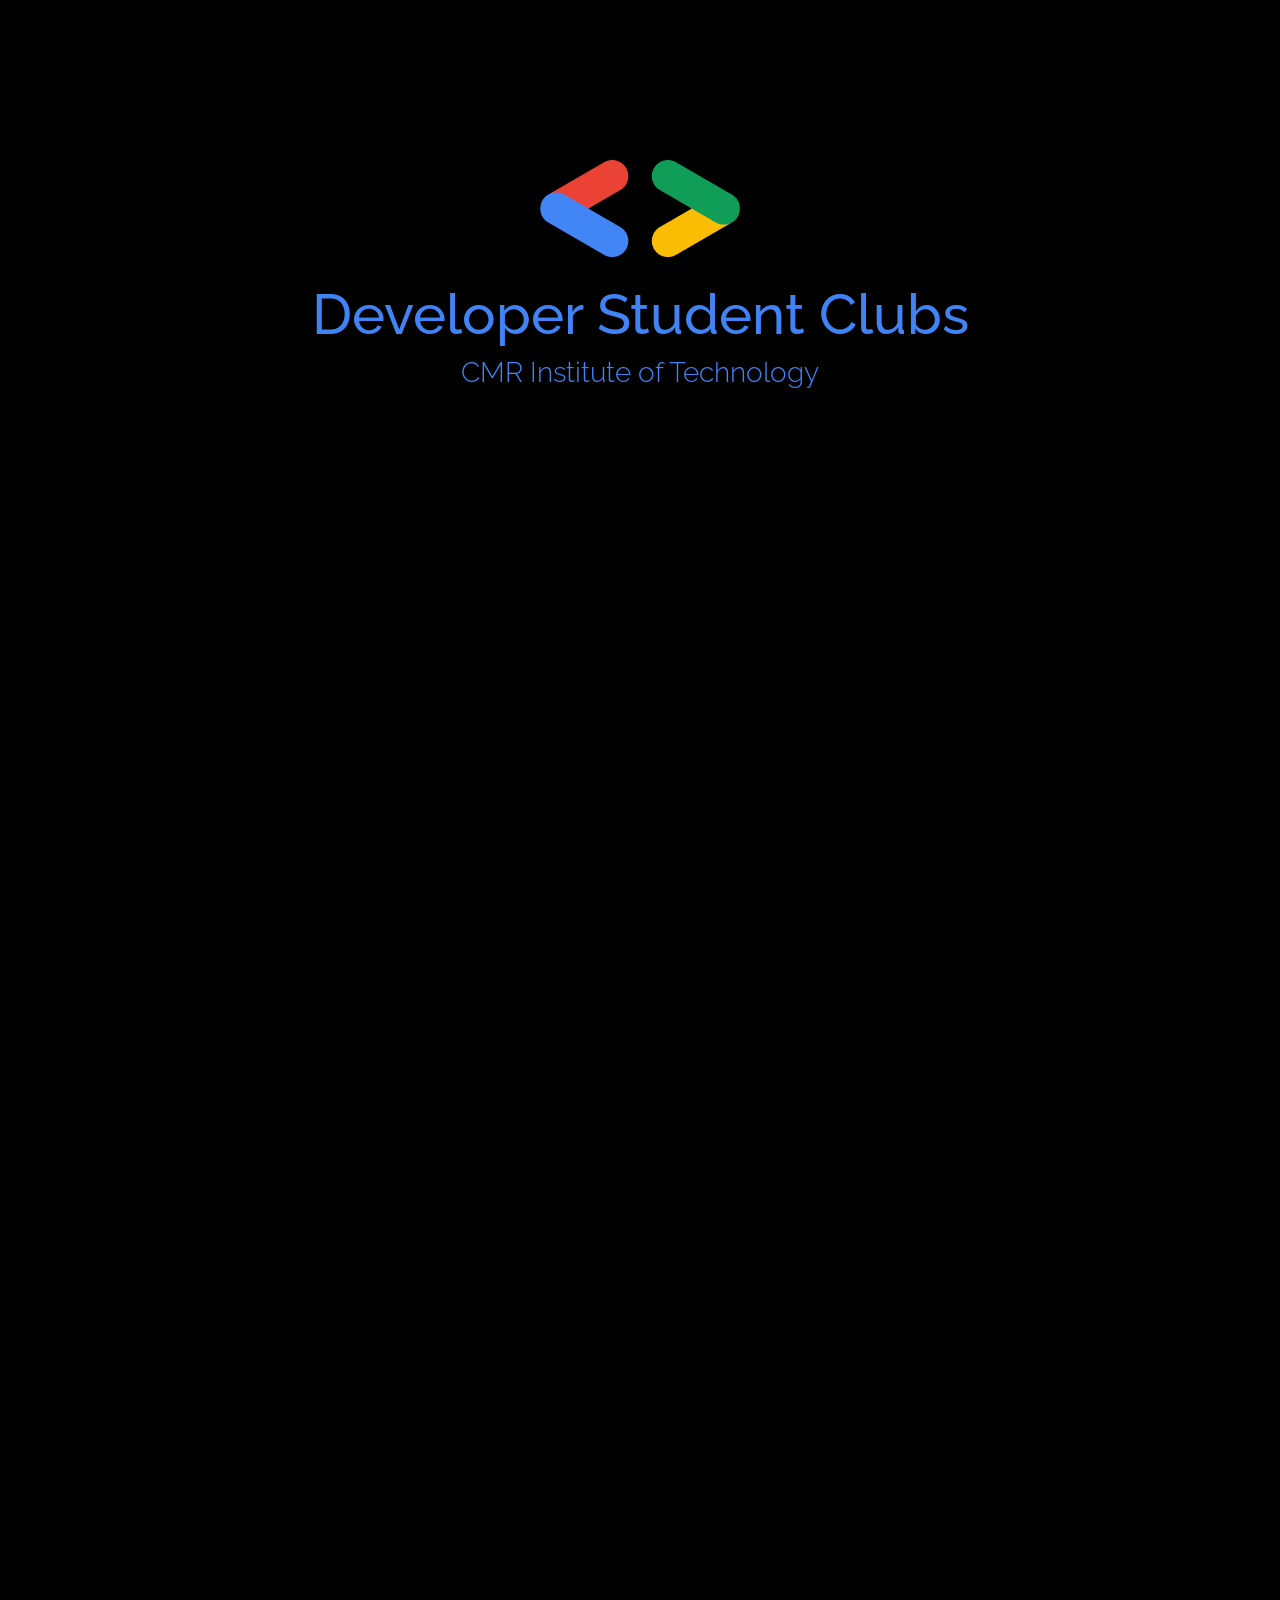
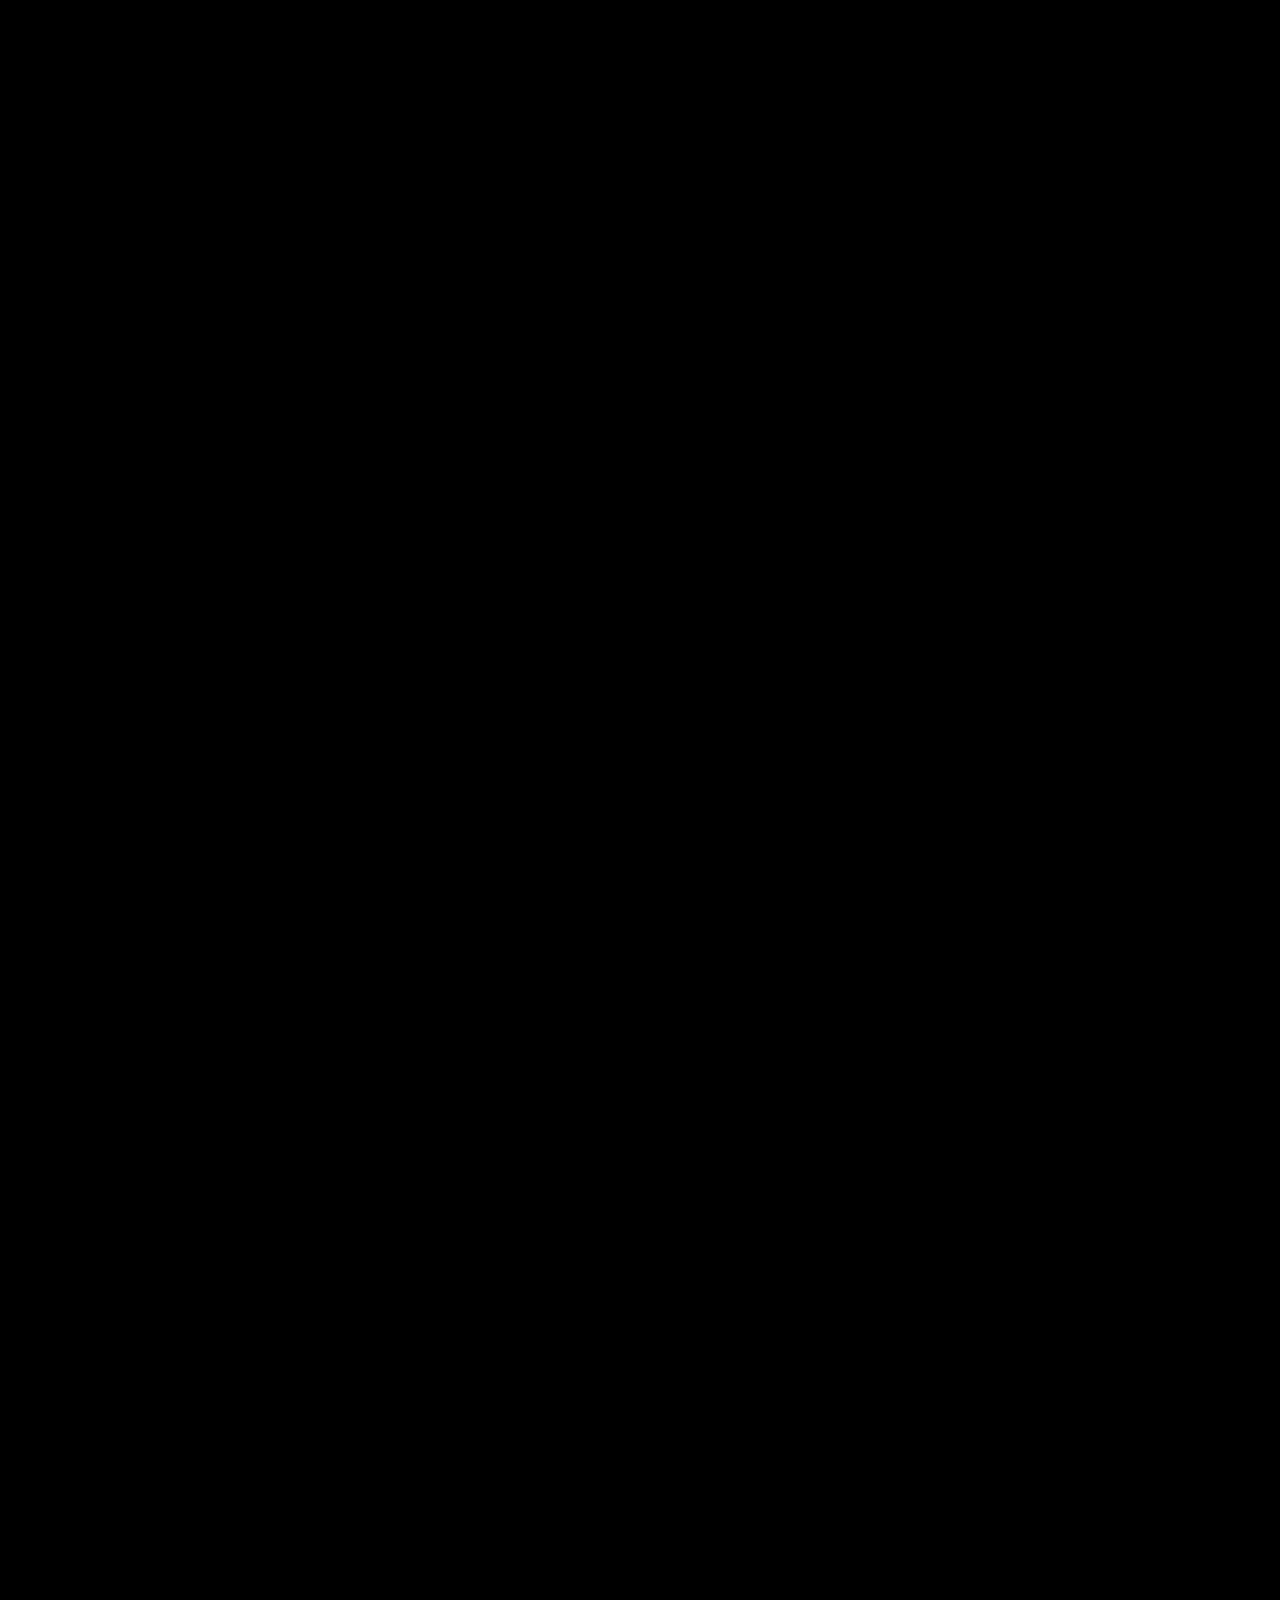
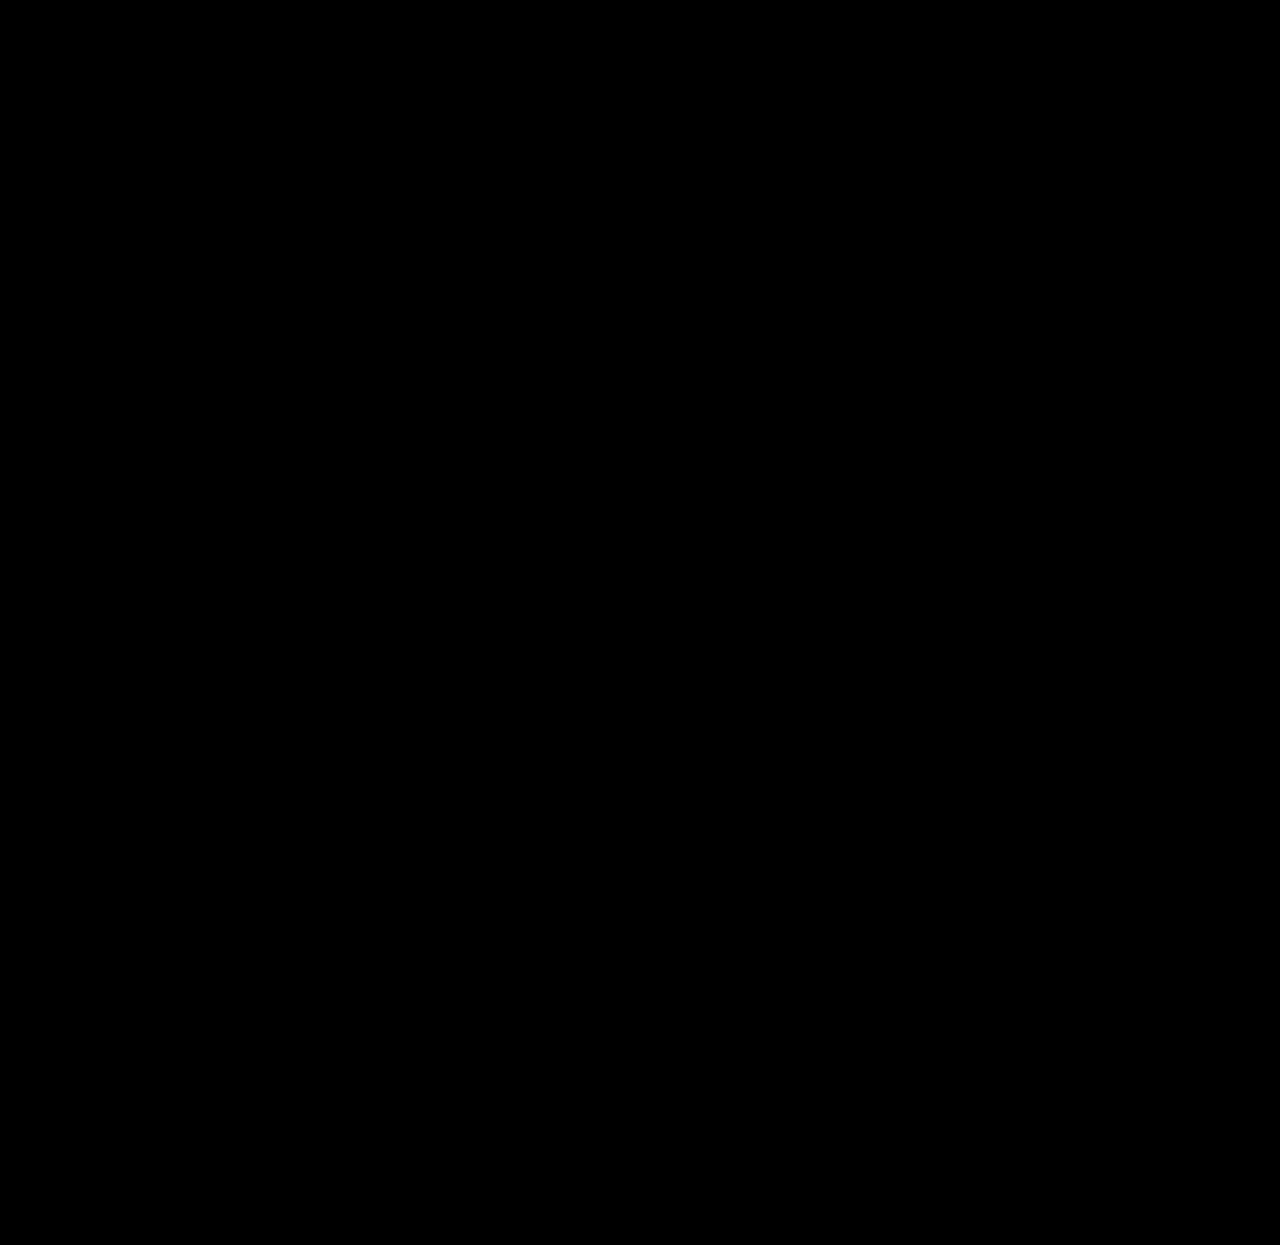
==== join/index.html @ 73b7c113 "Add files via upload" ====
<!DOCTYPE html>
<html lang="en">

<meta http-equiv="content-type" content="text/html;charset=UTF-8" />
<head>

  <meta charset="utf-8">
  <meta name="viewport" content="width=device-width, initial-scale=1, shrink-to-fit=no">
  <meta name="description" content="">
  <meta name="author" content="">

  <link rel="apple-touch-icon" sizes="57x57" href="../apple-icon-57x57.png">
  <link rel="apple-touch-icon" sizes="60x60" href="../apple-icon-60x60.png">
  <link rel="apple-touch-icon" sizes="72x72" href="../apple-icon-72x72.png">
  <link rel="apple-touch-icon" sizes="76x76" href="../apple-icon-76x76.png">
  <link rel="apple-touch-icon" sizes="114x114" href="../apple-icon-114x114.png">
  <link rel="apple-touch-icon" sizes="120x120" href="../apple-icon-120x120.png">
  <link rel="apple-touch-icon" sizes="144x144" href="../apple-icon-144x144.png">
  <link rel="apple-touch-icon" sizes="152x152" href="../apple-icon-152x152.png">
  <link rel="apple-touch-icon" sizes="180x180" href="../apple-icon-180x180.png">
  <link rel="icon" type="image/png" sizes="192x192"  href="../android-icon-192x192.png">
  <link rel="icon" type="image/png" sizes="32x32" href="../favicon-32x32.png">
  <link rel="icon" type="image/png" sizes="96x96" href="../favicon-96x96.png">
  <link rel="icon" type="image/png" sizes="16x16" href="../favicon-16x16.png">
  <link rel="manifest" href="../manifest.json">
  <meta name="msapplication-TileColor" content="#ffffff">
  <meta name="msapplication-TileImage" content="../ms-icon-144x144.png">
  <meta name="theme-color" content="#ffffff">

  <title>DSC - CMR Institue of Technology</title>

  <!-- Google Fonts -->
  <link href="https://fonts.googleapis.com/css?family=Raleway:400,500,700|Roboto:400,900" rel="stylesheet">

  <!-- Theme CSS - Includes Bootstrap -->
  <link href="../css/default.css" rel="stylesheet">

</head>

<style>
  @media (min-width: 400px) {
    #iframe {
     max-height: 5100px;
    }
  }
  @media (min-width: 500px) {
    #iframe {
     max-height: 4800px;
    }
  }
  @media (min-width: 600px) {
    #iframe {
     max-height: 4700px;
    }
  }
  @media (min-width: 700px) {
    #iframe {
     max-height: 4700px;
    }
  }
  @media (min-width: 800px) {
    #iframe {
     max-height: 4000px;
    }
  }
</style>


<body id="page-top">

  <header class="masthead">
    <div class="container h-100">
      <div class="row h-100 align-items-center justify-content-center text-center">
        <div class="col-lg-12 align-self-end">
          <a class="logo" href="../index.html" title="Home"><img class="img-fluid mx-auto d-block mb-4" alt="DSC Logo" src="../img/logo.png"></a>
          <h1 class="text-blue">Developer Student Clubs</h1>
        </div>
        <div class="col-lg-12 align-self-baseline">
          <h3 class="text-blue font-weight-light mb-5">CMR Institute of Technology</h3>
          <iframe id="iframe"  src="https://docs.google.com/forms/d/e/1FAIpQLSdfu3WMYR3VEYo7HB9ydw1OVYKr07CZP3lC_bRFhTyWv4ynKQ/viewform?embedded=true" style="width:700px; max-width:100%; height:7400px" frameborder="0" marginheight="0" marginwidth="0">Loading…</iframe>
        </div>
      </div>
    </div>
  </header>

  <script src="../vendor/jquery/jquery.min.js"></script>
  <script src="../beta/js/transit.min.js"></script>
  <script src="../js/custom.js"></script> 

</body>

<!-- Mirrored from www.dscsdmc.org/join/ by HTTrack Website Copier/3.x [XR&CO'2014], Sun, 16 Aug 2020 15:26:47 GMT -->
</html>
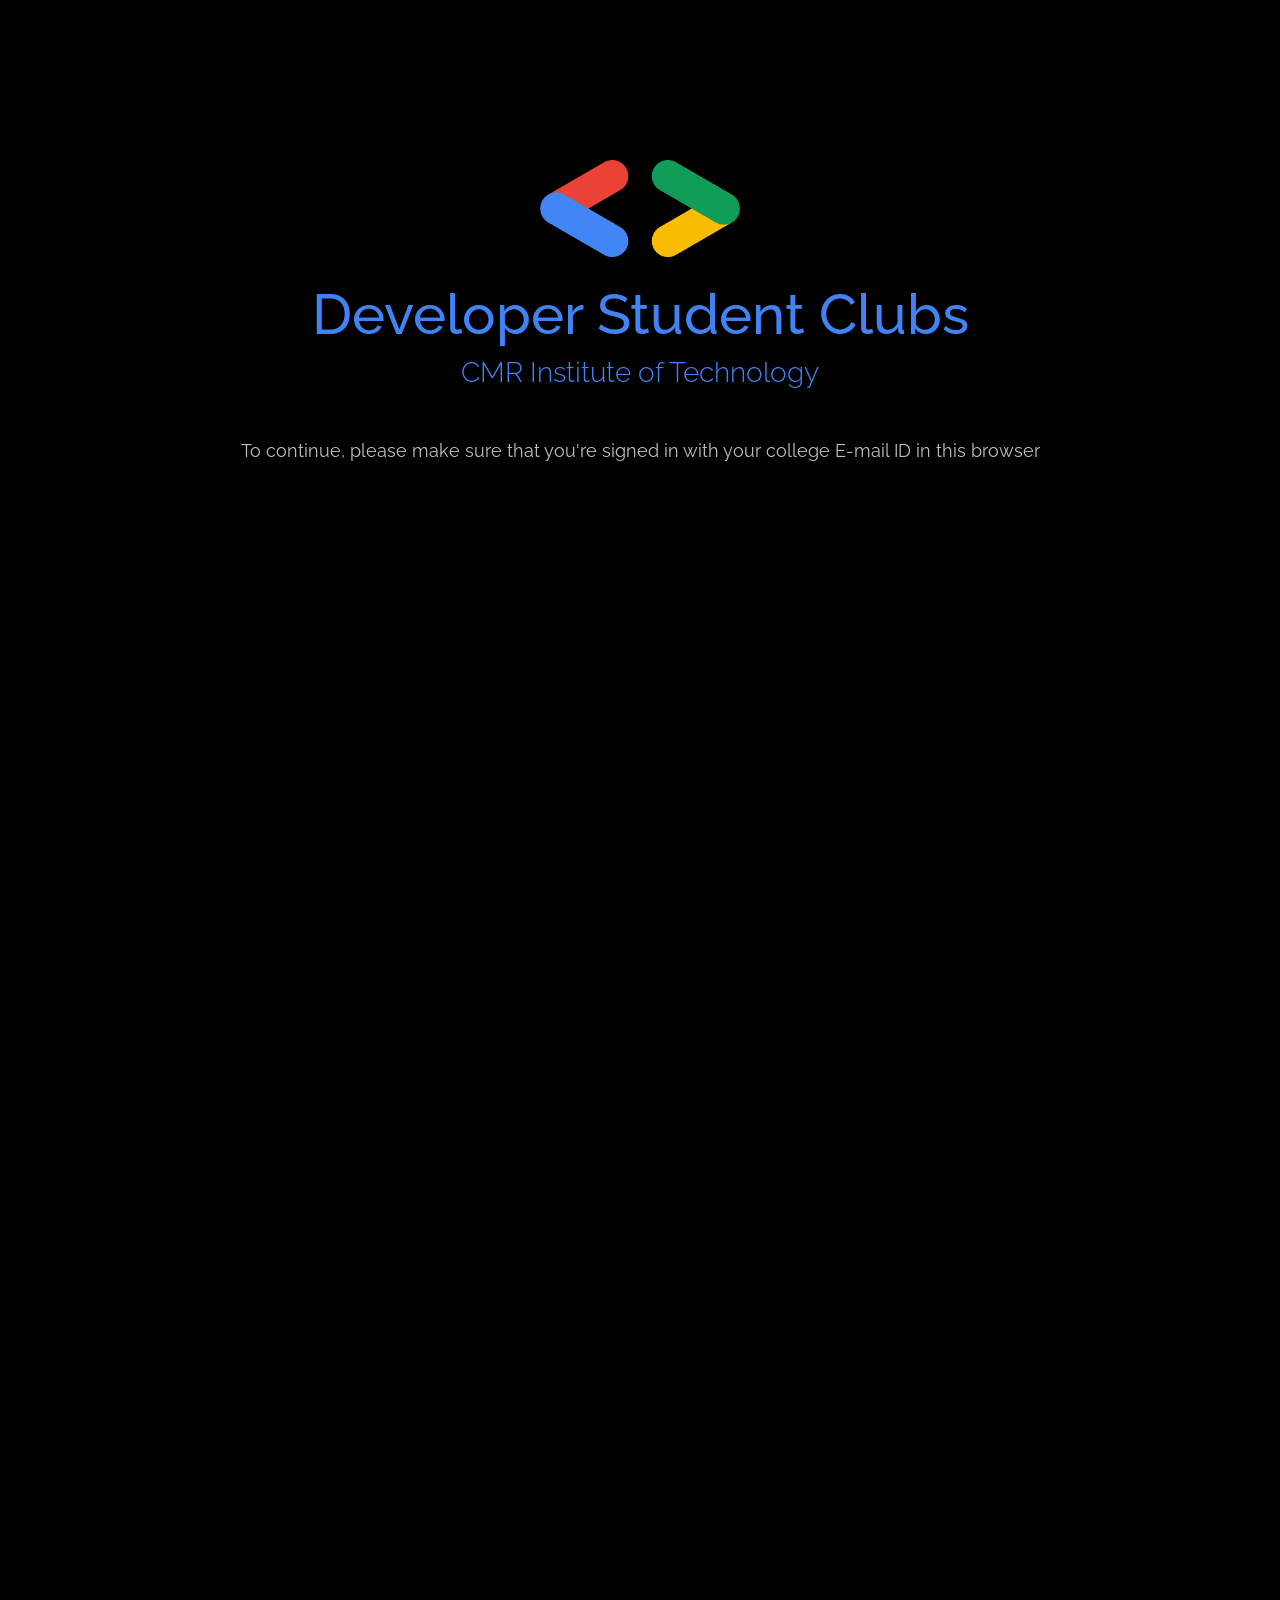
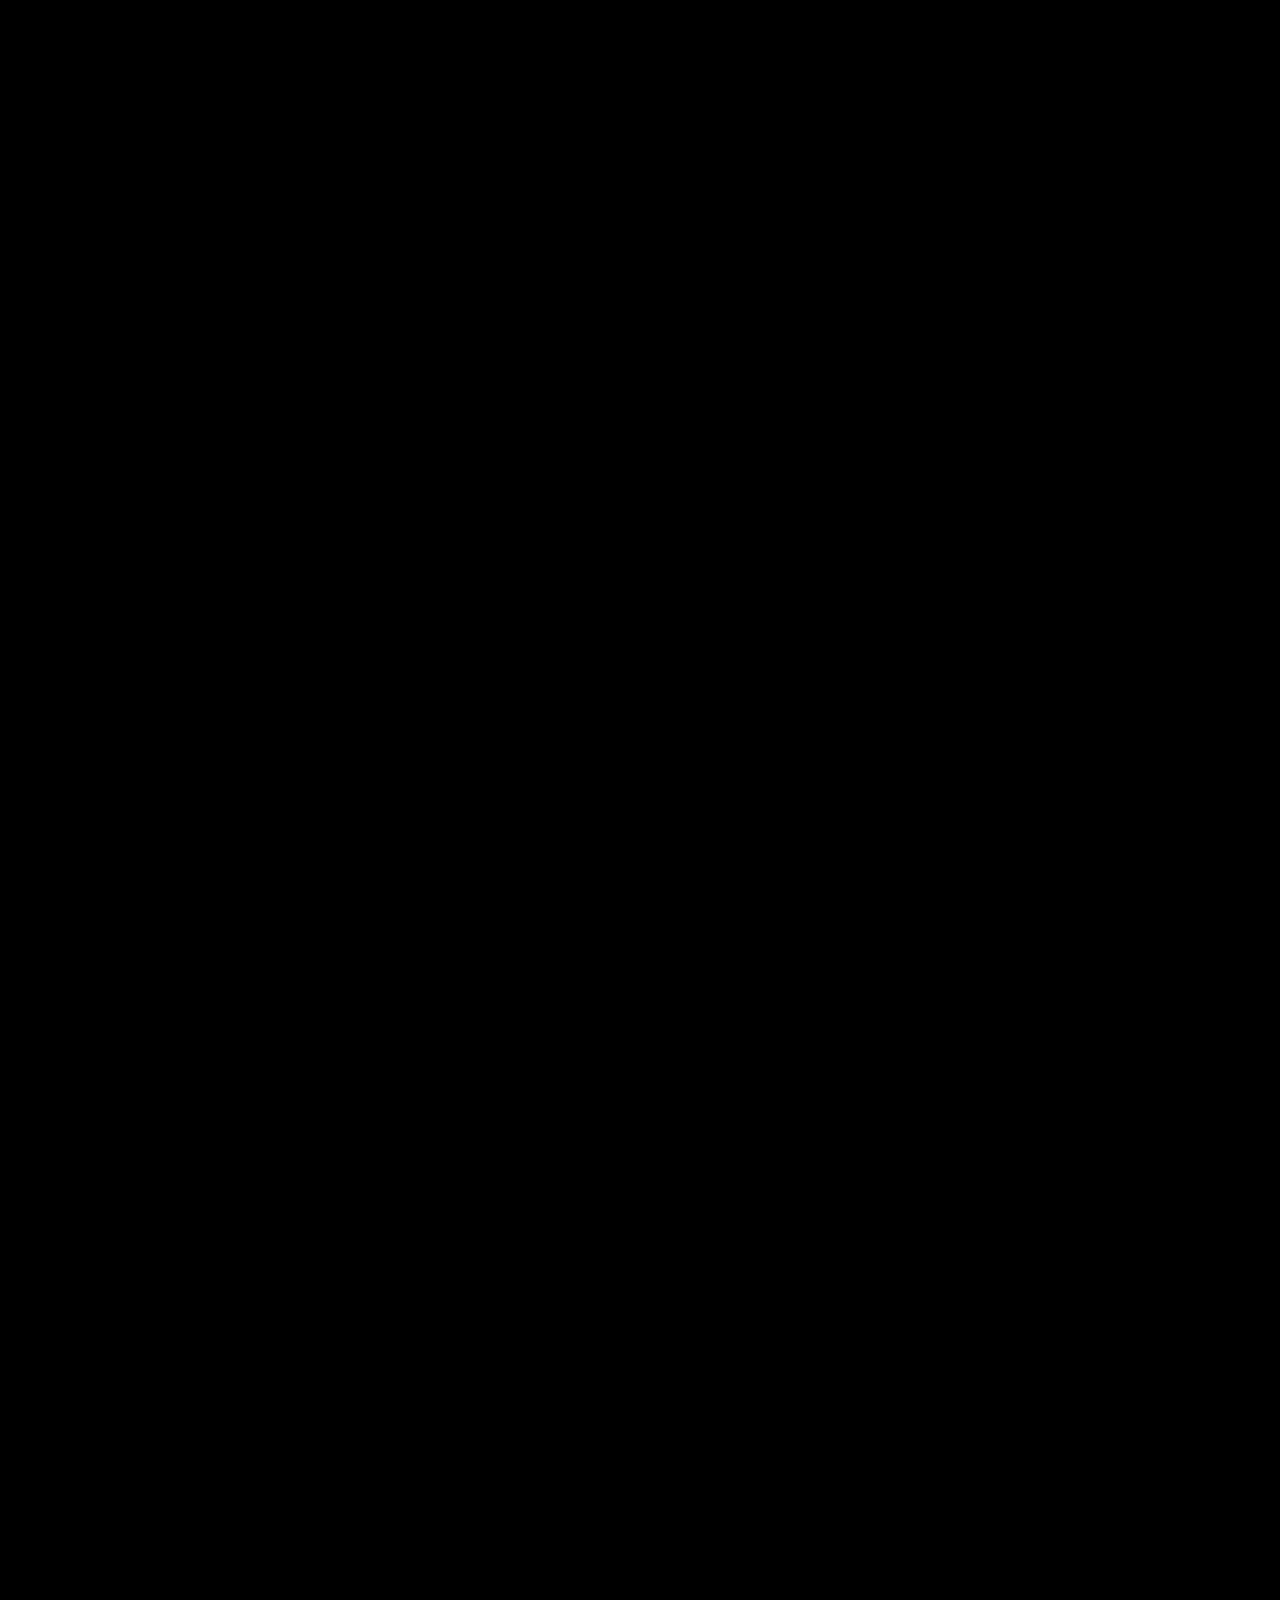
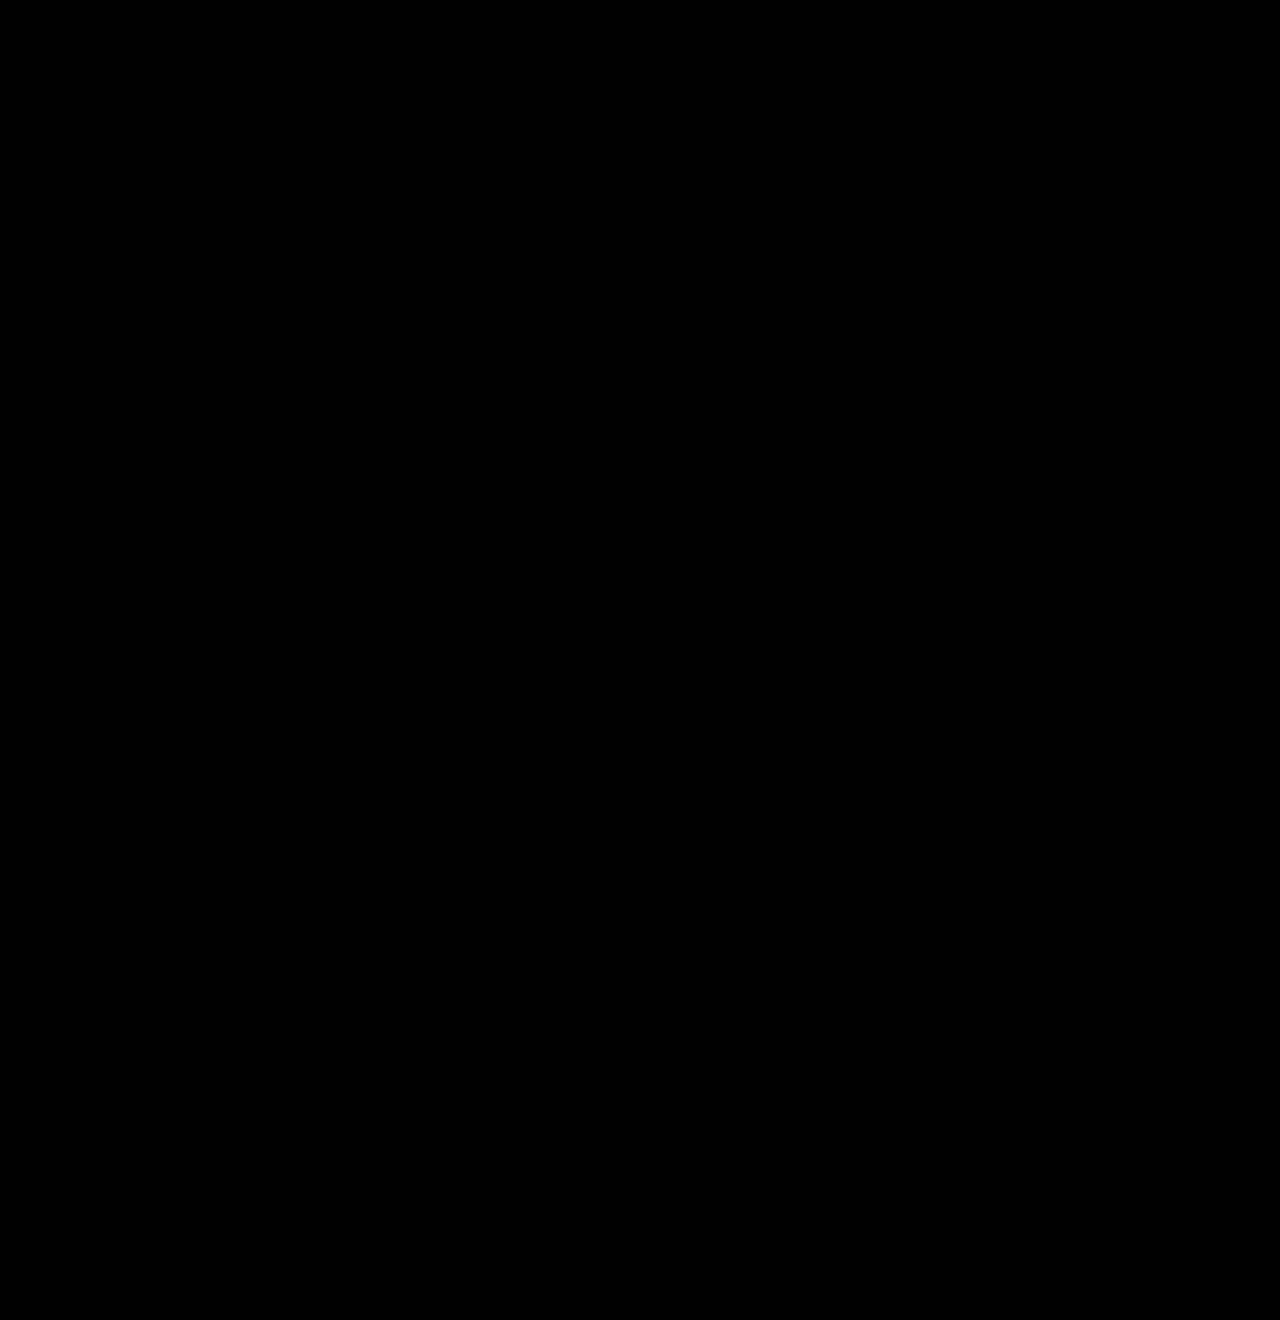
==== commit bd9da603: "Update form" ====
--- a/join/index.html
+++ b/join/index.html
@@ -77,7 +77,8 @@
         </div>
         <div class="col-lg-12 align-self-baseline">
           <h3 class="text-blue font-weight-light mb-5">CMR Institute of Technology</h3>
-          <iframe id="iframe"  src="https://docs.google.com/forms/d/e/1FAIpQLSdfu3WMYR3VEYo7HB9ydw1OVYKr07CZP3lC_bRFhTyWv4ynKQ/viewform?embedded=true" style="width:700px; max-width:100%; height:7400px" frameborder="0" marginheight="0" marginwidth="0">Loading…</iframe>
+          <p class="text-white-75 font-weight light mb-5">To continue, please make sure that you're signed in with your college E-mail ID in this browser</p>
+          <iframe id="iframe"  src="https://docs.google.com/forms/d/e/1FAIpQLSdfu3WMYR3VEYo7HB9ydw1OVYKr07CZP3lC_bRFhTyWv4ynKQ/viewform?embedded=true" style="width:700px; max-width:100%; height:7400px" frameborder="0" marginheight="0" marginwidth="0" class="text-white-50">Loading…</iframe>
         </div>
       </div>
     </div>
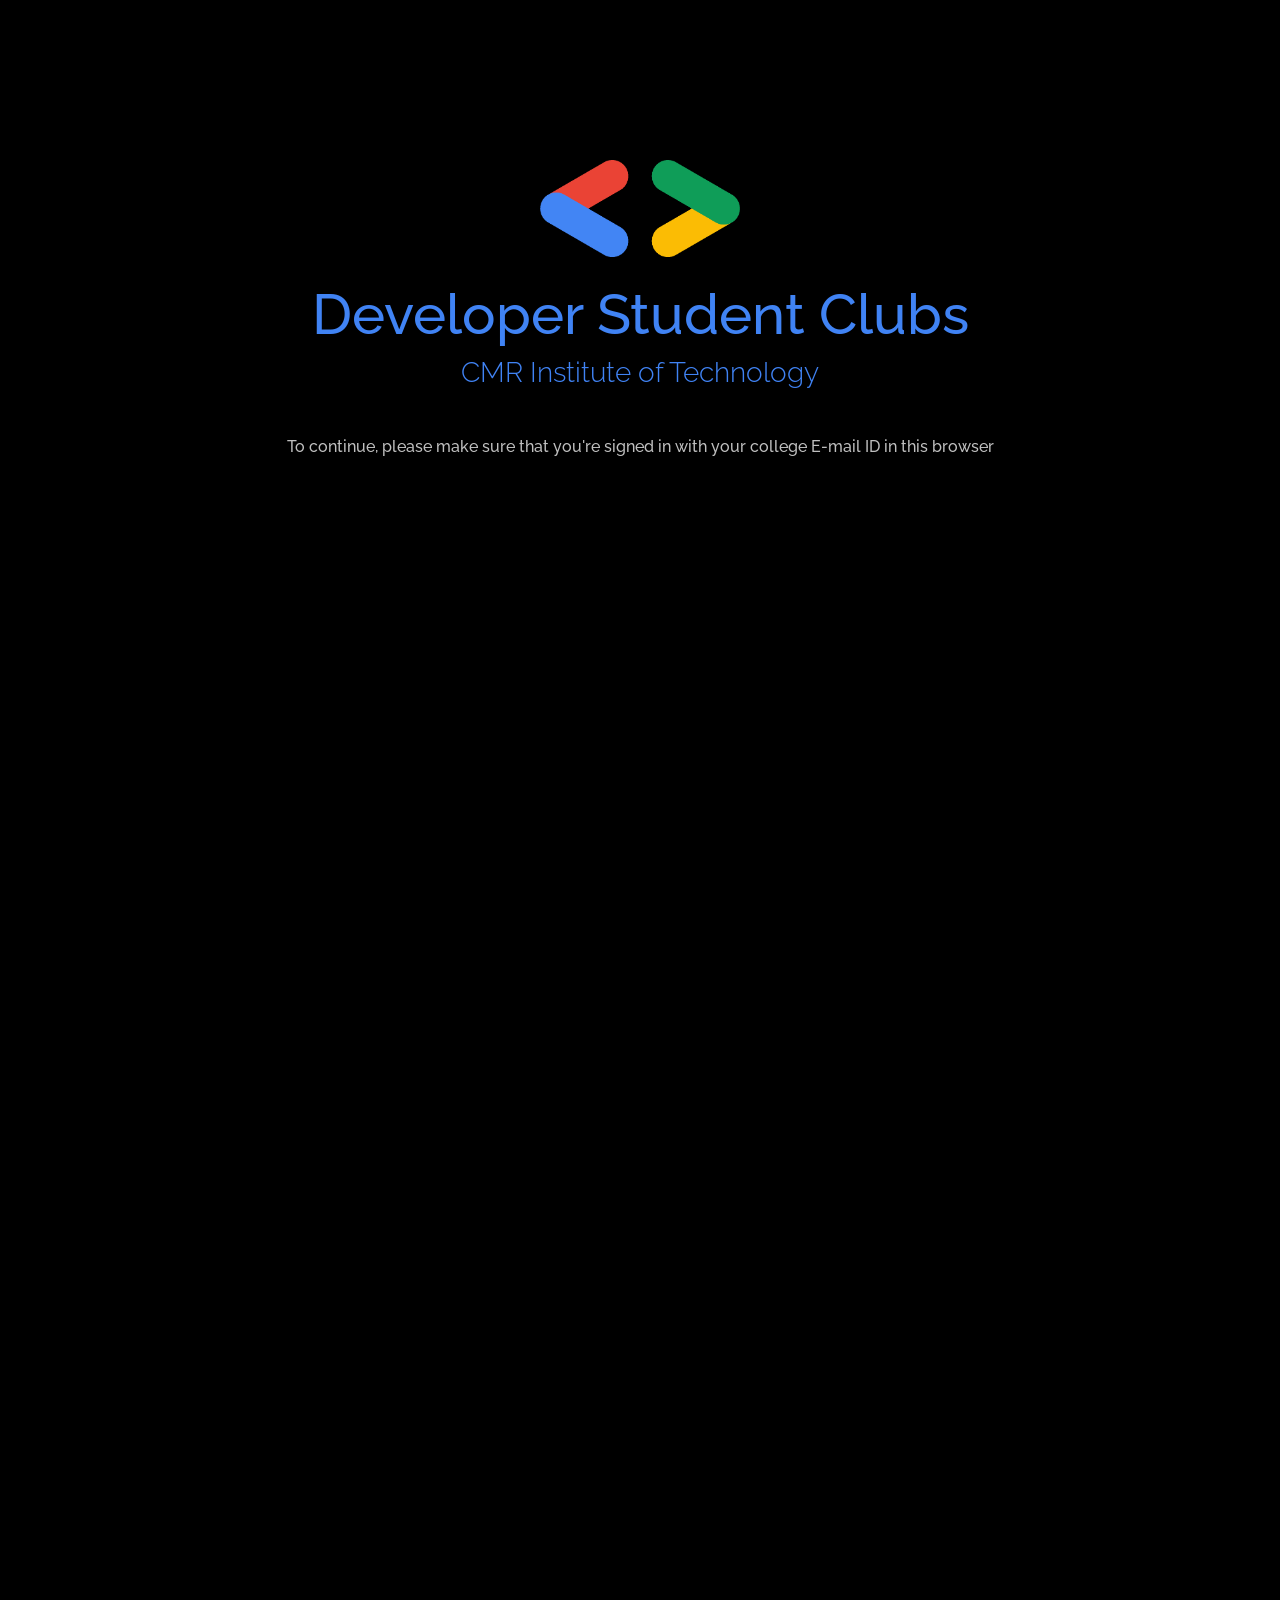
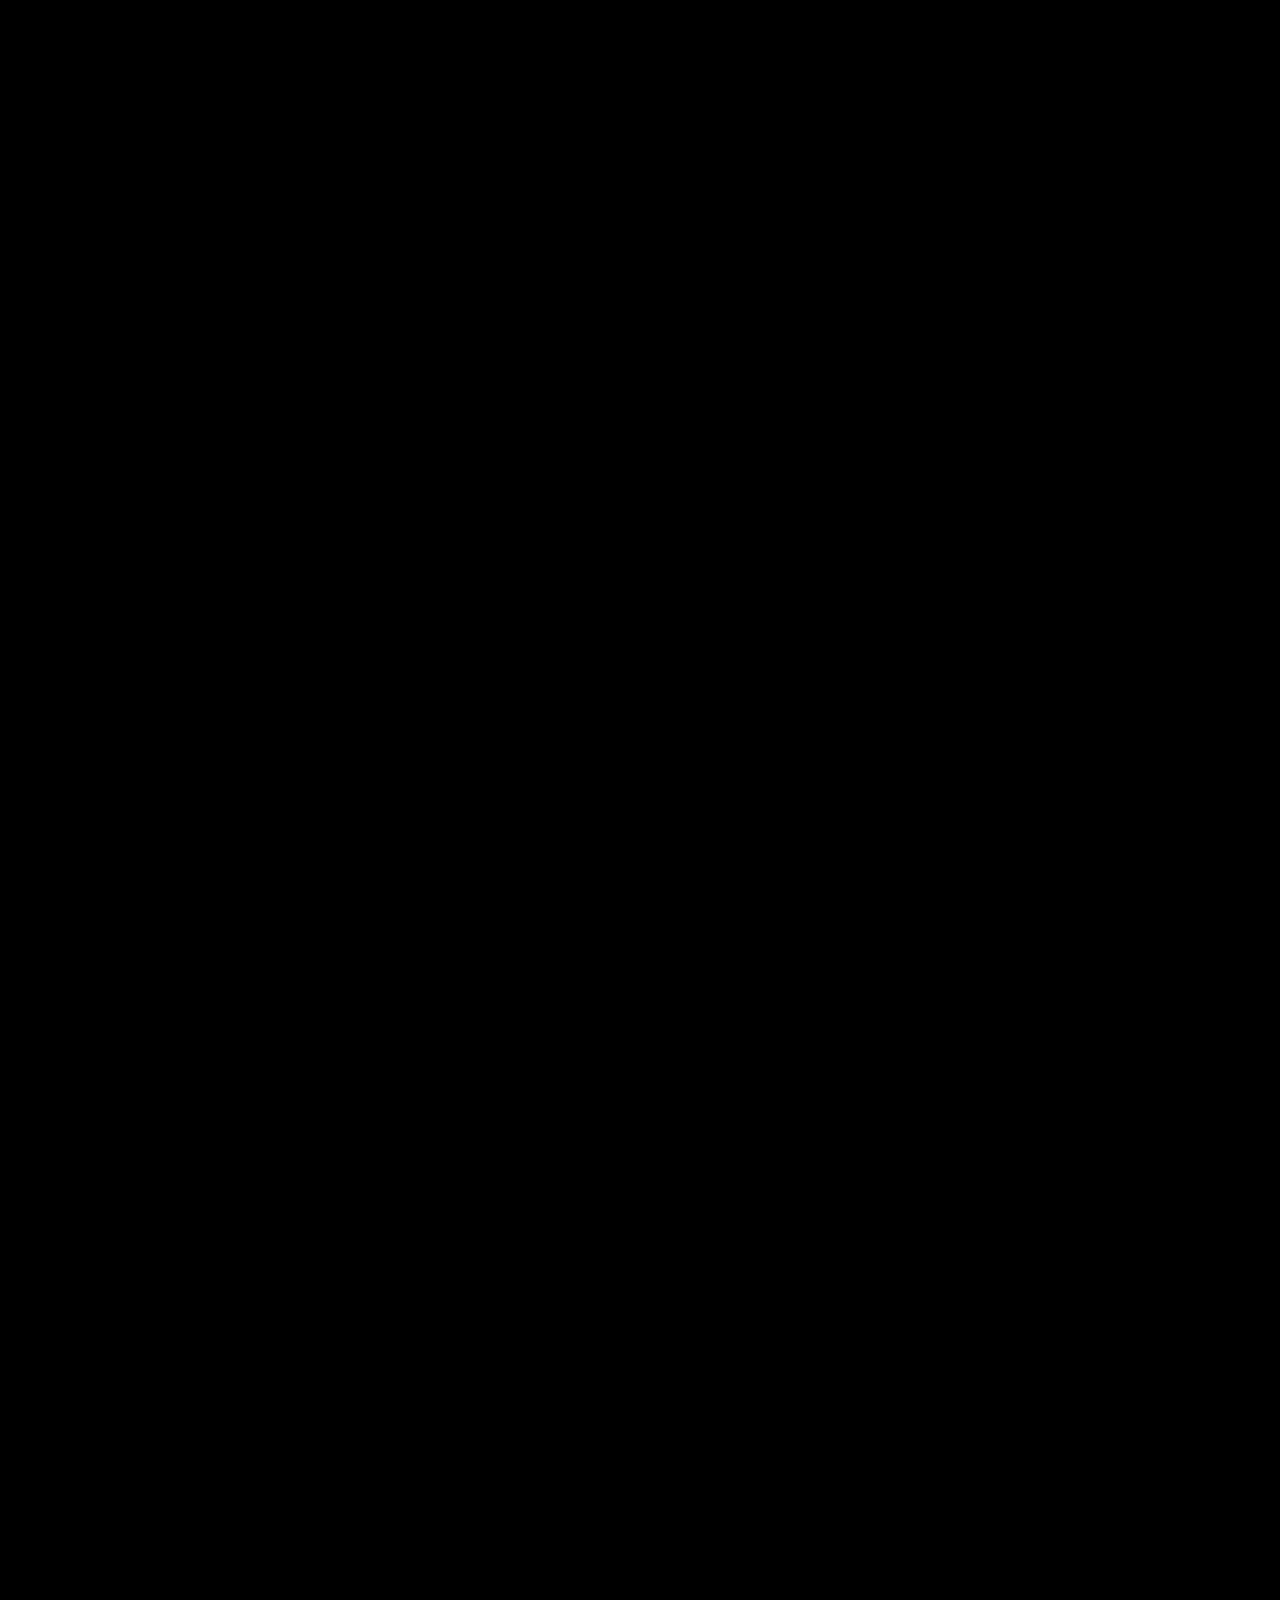
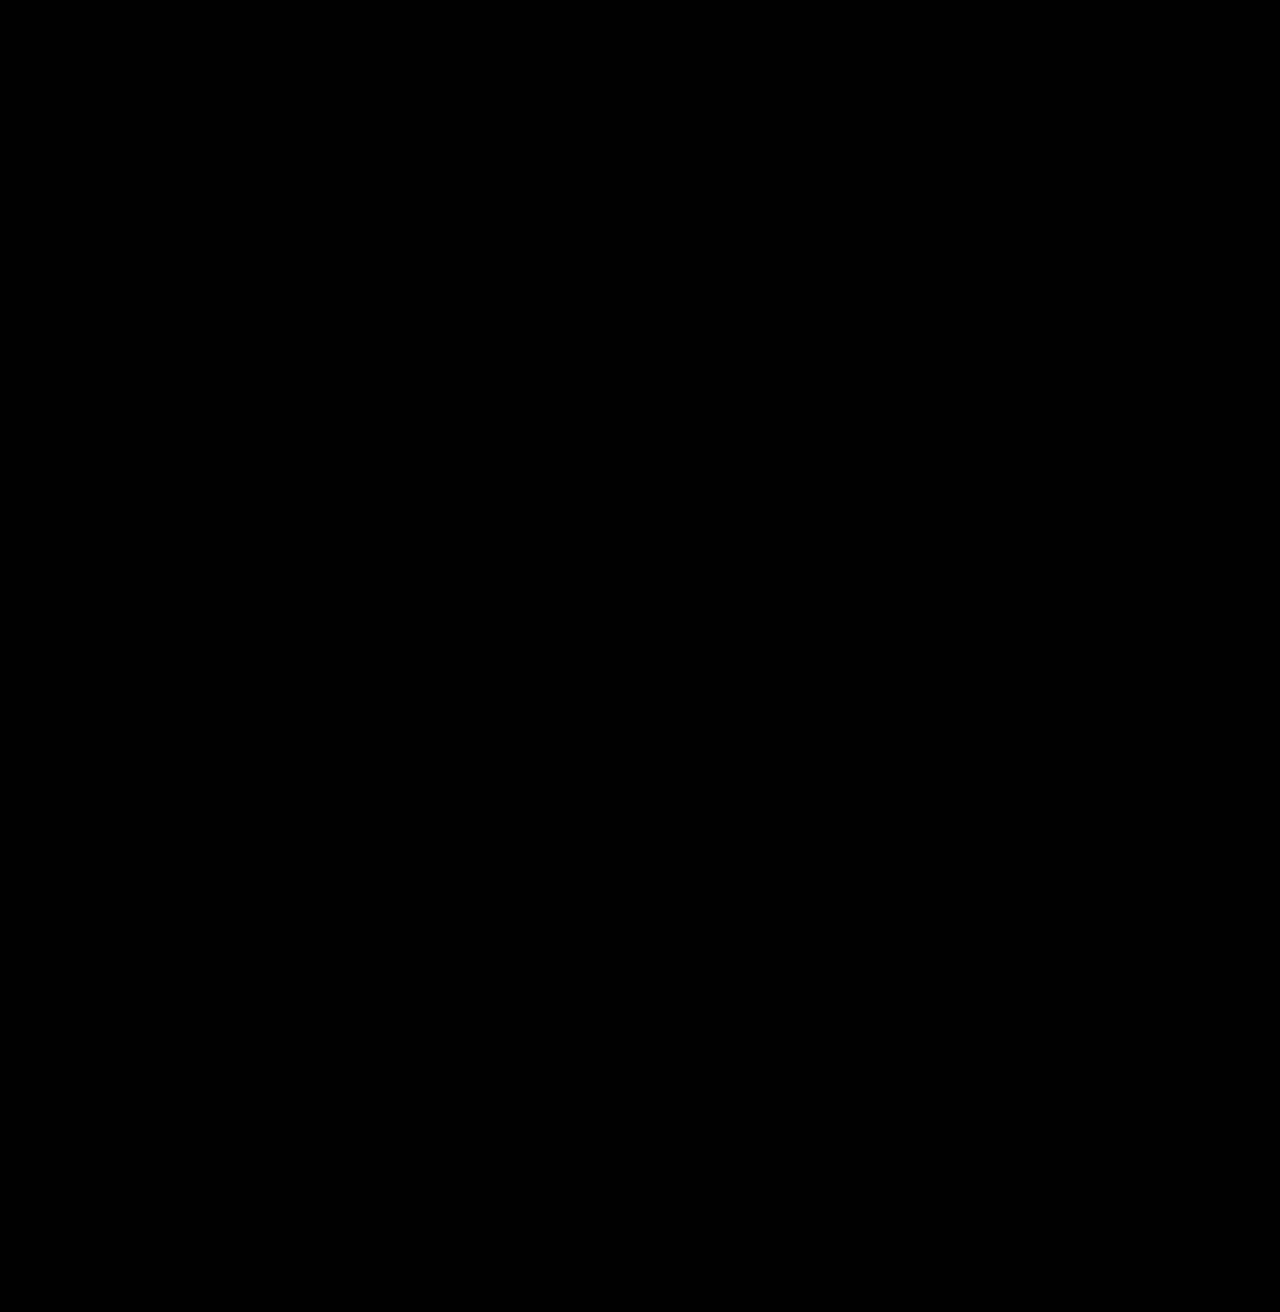
==== commit a9ce1c72: "Update form" ====
--- a/join/index.html
+++ b/join/index.html
@@ -77,7 +77,7 @@
         </div>
         <div class="col-lg-12 align-self-baseline">
           <h3 class="text-blue font-weight-light mb-5">CMR Institute of Technology</h3>
-          <p class="text-white-75 font-weight light mb-5">To continue, please make sure that you're signed in with your college E-mail ID in this browser</p>
+          <h6 class="text-white-75 font-weight light mb-5">To continue, please make sure that you're signed in with your college E-mail ID in this browser</h6>
           <iframe id="iframe"  src="https://docs.google.com/forms/d/e/1FAIpQLSdfu3WMYR3VEYo7HB9ydw1OVYKr07CZP3lC_bRFhTyWv4ynKQ/viewform?embedded=true" style="width:700px; max-width:100%; height:7400px" frameborder="0" marginheight="0" marginwidth="0" class="text-white-50">Loading…</iframe>
         </div>
       </div>
